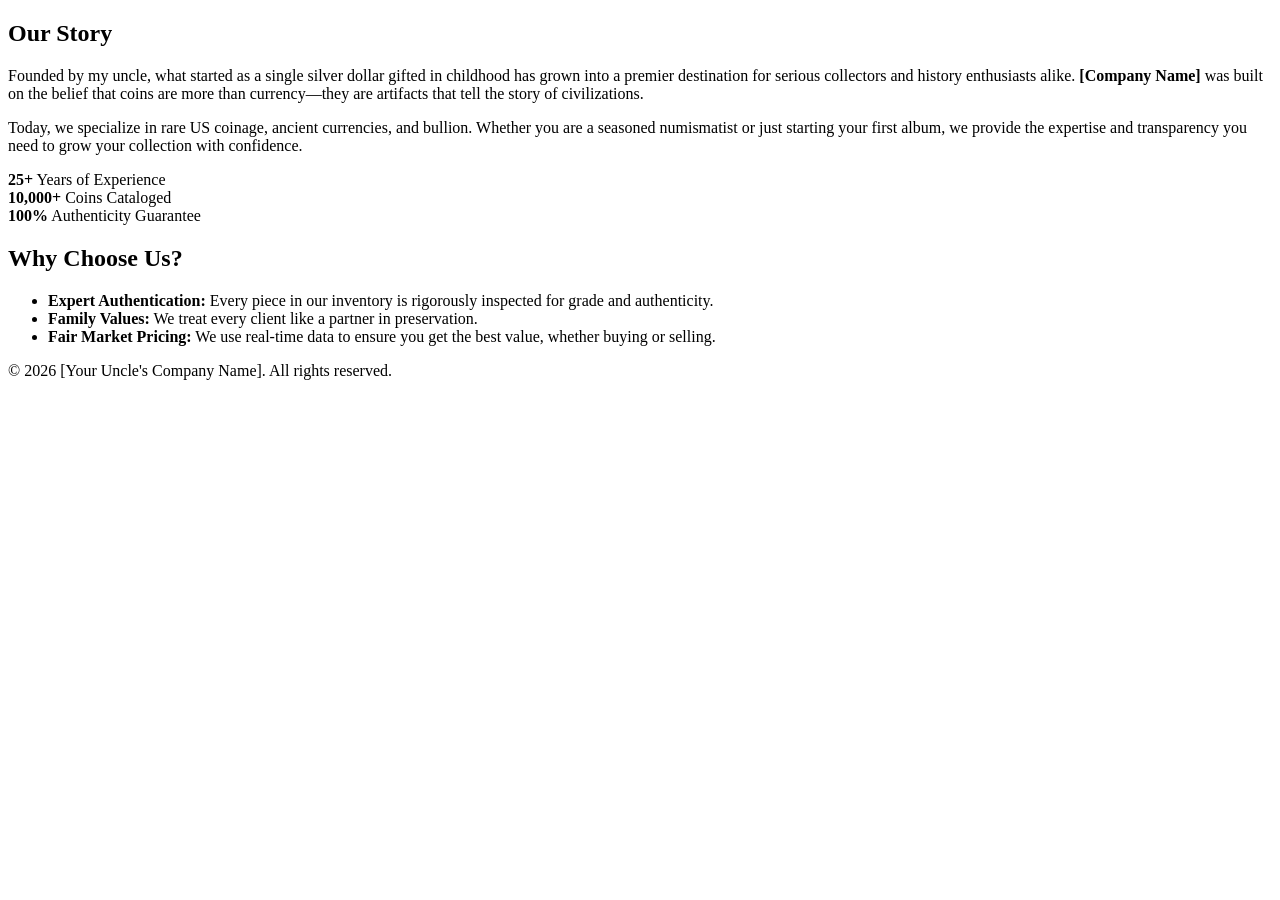
==== about.html @ f69996b8 "Create about.html" ====
<!DOCTYPE html>
<html lang="en">
<head>
    <meta charset="UTF-8">
    <meta name="viewport" content="width=device-width, initial-scale=1.0">
    <title>About Us</title>
<div class="container">
        
        <section class="about-section">
            <h2>Our Story</h2>
            <p>Founded by my uncle, what started as a single silver dollar gifted in childhood has grown into a premier destination for serious collectors and history enthusiasts alike. <strong>[Company Name]</strong> was built on the belief that coins are more than currency—they are artifacts that tell the story of civilizations.</p>
            <p>Today, we specialize in rare US coinage, ancient currencies, and bullion. Whether you are a seasoned numismatist or just starting your first album, we provide the expertise and transparency you need to grow your collection with confidence.</p>
        </section>

        <div class="stats-grid">
            <div class="stat-card">
                <strong>25+</strong>
                <span>Years of Experience</span>
            </div>
            <div class="stat-card">
                <strong>10,000+</strong>
                <span>Coins Cataloged</span>
            </div>
            <div class="stat-card">
                <strong>100%</strong>
                <span>Authenticity Guarantee</span>
            </div>
        </div>

        <section class="about-section">
            <h2>Why Choose Us?</h2>
            <ul>
                <li><strong>Expert Authentication:</strong> Every piece in our inventory is rigorously inspected for grade and authenticity.</li>
                <li><strong>Family Values:</strong> We treat every client like a partner in preservation.</li>
                <li><strong>Fair Market Pricing:</strong> We use real-time data to ensure you get the best value, whether buying or selling.</li>
            </ul>
        </section>

    </div>

    <footer>
        <p>&copy; 2026 [Your Uncle's Company Name]. All rights reserved.</p>
    </footer>

</body>
</html>
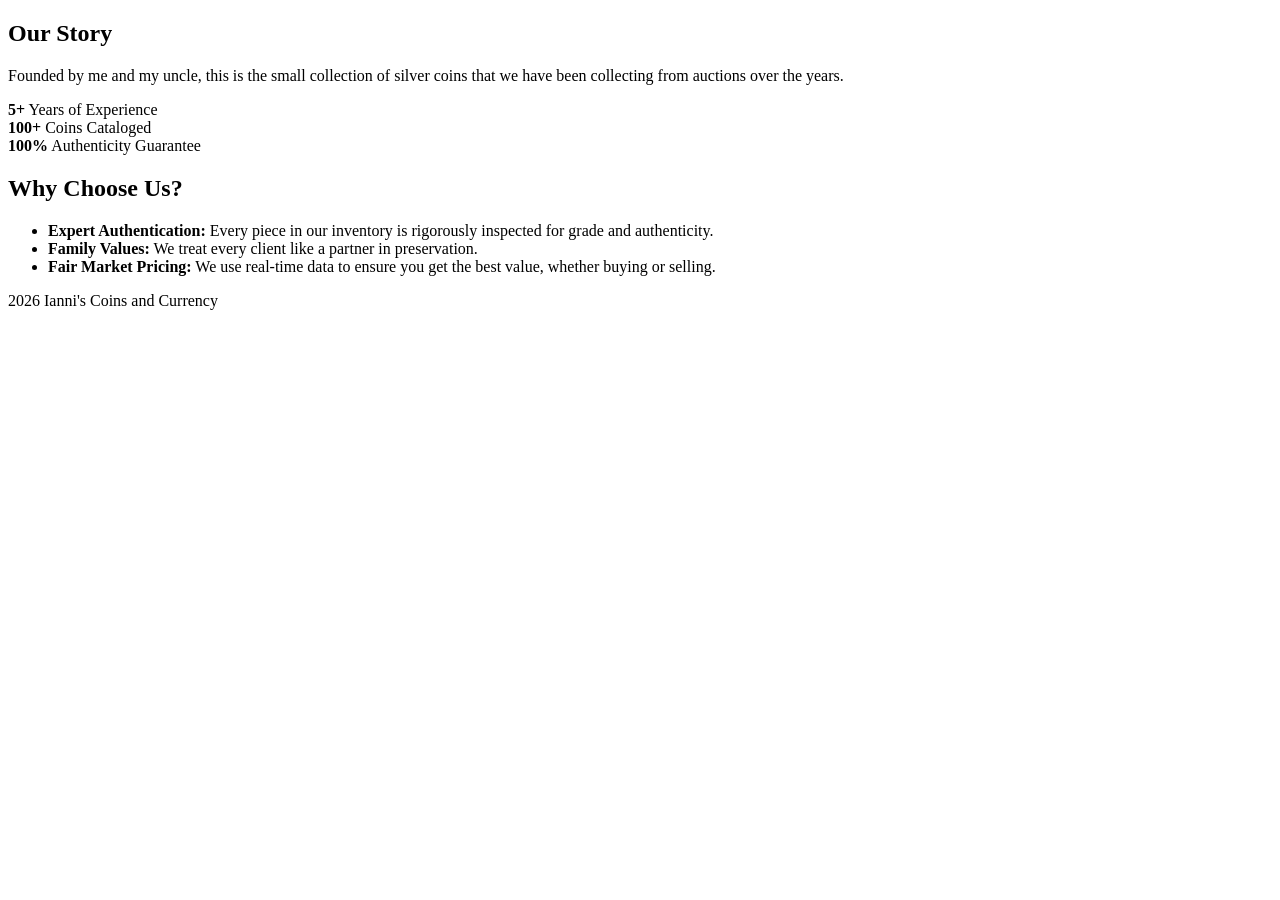
==== commit d551e4f2: "Update about.html" ====
--- a/about.html
+++ b/about.html
@@ -8,17 +8,16 @@
         
         <section class="about-section">
             <h2>Our Story</h2>
-            <p>Founded by my uncle, what started as a single silver dollar gifted in childhood has grown into a premier destination for serious collectors and history enthusiasts alike. <strong>[Company Name]</strong> was built on the belief that coins are more than currency—they are artifacts that tell the story of civilizations.</p>
-            <p>Today, we specialize in rare US coinage, ancient currencies, and bullion. Whether you are a seasoned numismatist or just starting your first album, we provide the expertise and transparency you need to grow your collection with confidence.</p>
+            <p>Founded by me and my uncle, this is the small collection of silver coins that we have been collecting from auctions over the years.</p>
         </section>
 
         <div class="stats-grid">
             <div class="stat-card">
-                <strong>25+</strong>
+                <strong>5+</strong>
                 <span>Years of Experience</span>
             </div>
             <div class="stat-card">
-                <strong>10,000+</strong>
+                <strong>100+</strong>
                 <span>Coins Cataloged</span>
             </div>
             <div class="stat-card">
@@ -39,7 +38,7 @@
     </div>
 
     <footer>
-        <p>&copy; 2026 [Your Uncle's Company Name]. All rights reserved.</p>
+2026 Ianni's Coins and Currency</p>
     </footer>
 
 </body>
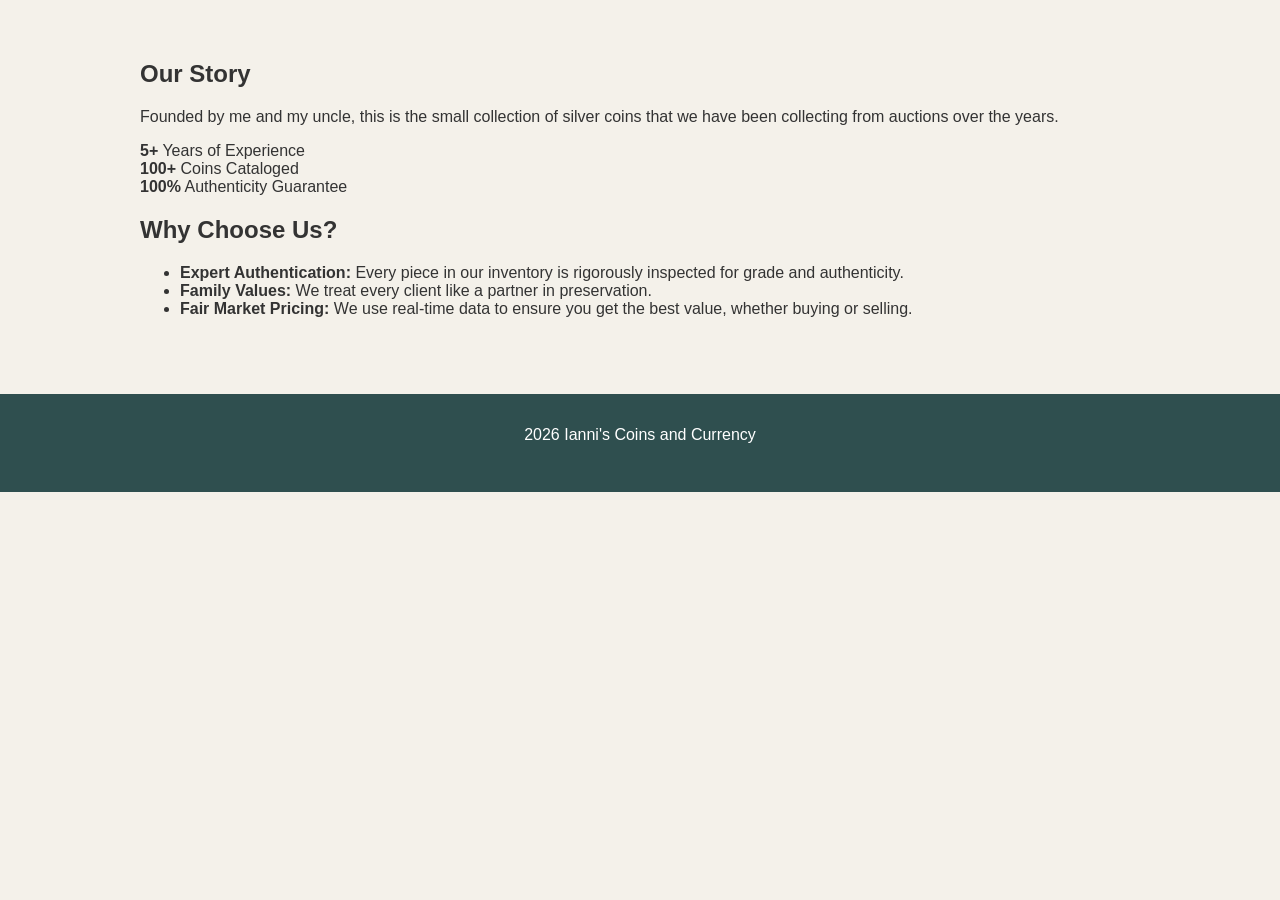
==== commit da2f88c0: "Update about.html" ====
--- a/about.html
+++ b/about.html
@@ -4,6 +4,8 @@
     <meta charset="UTF-8">
     <meta name="viewport" content="width=device-width, initial-scale=1.0">
     <title>About Us</title>
+    <link rel="stylesheet" href="coinstyles.css" />
+</head>
 <div class="container">
         
         <section class="about-section">
--- a/coinstyles.css
+++ b/coinstyles.css
@@ -0,0 +1,87 @@
+:root {
+            --gold: #d4af37;
+            --dark-slate: #2f4f4f;
+            --paper: #f4f1ea;
+        }
+
+        body {
+            font-family: 'Segoe UI', Tahoma, Geneva, Verdana, sans-serif;
+            margin: 0;
+            background-color: var(--paper);
+            color: #333;
+        }
+
+        header {
+            background-color: var(--dark-slate);
+            color: var(--gold);
+            padding: 2rem;
+            text-align: center;
+            border-bottom: 5px solid var(--gold);
+        }
+
+        nav {
+            background: #1e3333;
+            padding: 1rem;
+            text-align: center;
+        }
+
+        nav a {
+            color: white;
+            text-decoration: none;
+            margin: 0 15px;
+            font-weight: bold;
+        }
+
+        .container {
+            max-width: 1000px;
+            margin: 20px auto;
+            padding: 20px;
+        }
+
+        .gallery {
+            display: grid;
+            grid-template-columns: repeat(auto-fit, minmax(250px, 1fr));
+            gap: 20px;
+        }
+
+        .item-card {
+            background: white;
+            border: 1px solid #ddd;
+            border-radius: 8px;
+            overflow: hidden;
+            box-shadow: 0 4px 6px rgba(0,0,0,0.1);
+            transition: transform 0.2s;
+        }
+
+        .item-card:hover {
+            transform: translateY(-5px);
+        }
+
+        .item-card img {
+            width: 100%;
+            height: 200px;
+            object-fit: cover;
+            background-color: #eee;
+        }
+
+        .item-info {
+            padding: 15px;
+        }
+
+        .tag {
+            display: inline-block;
+            background: var(--gold);
+            color: white;
+            padding: 2px 8px;
+            border-radius: 4px;
+            font-size: 0.8rem;
+            margin-bottom: 10px;
+        }
+
+        footer {
+            text-align: center;
+            padding: 2rem;
+            background: var(--dark-slate);
+            color: white;
+            margin-top: 40px;
+        }
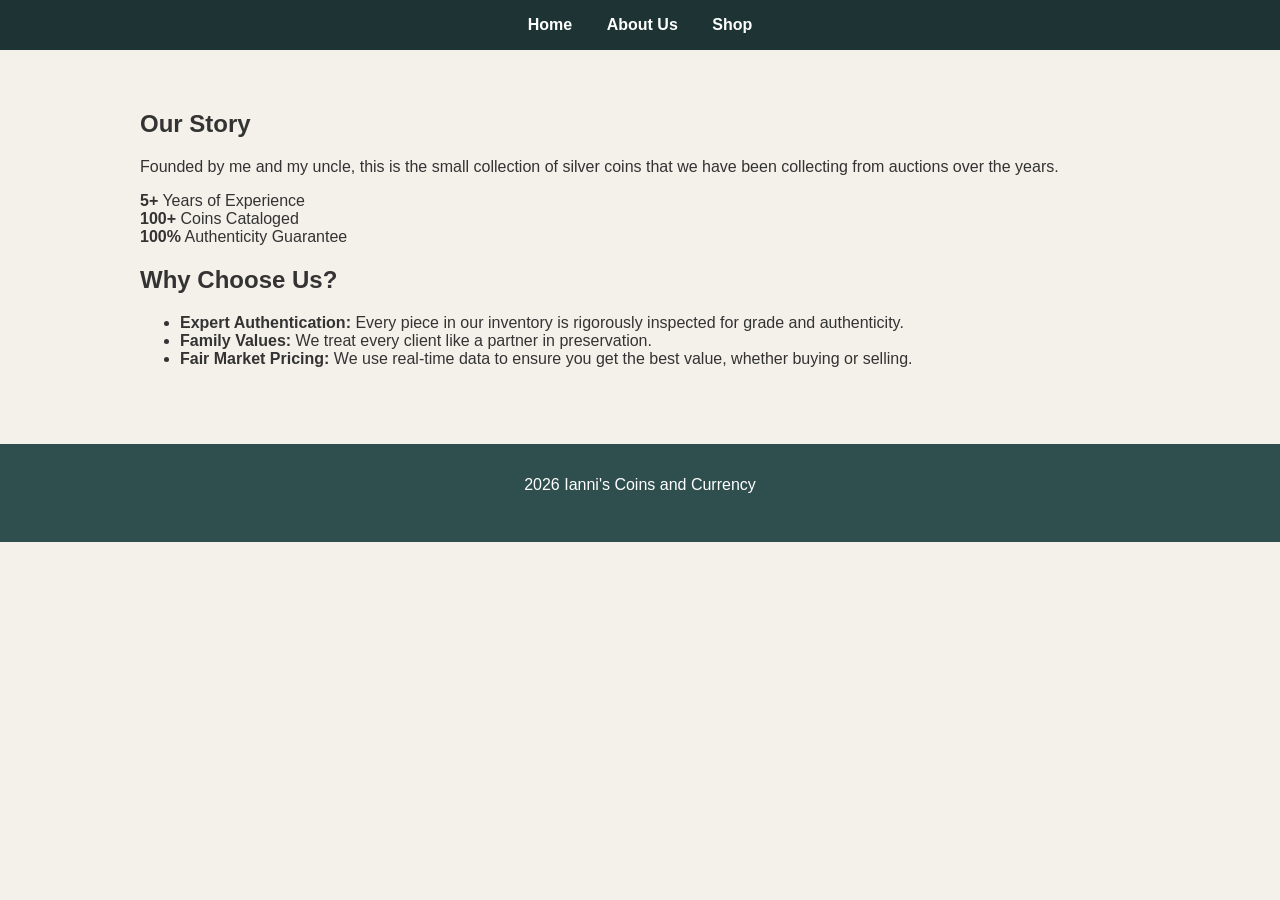
==== commit 2ac201c4: "Update about.html" ====
--- a/about.html
+++ b/about.html
@@ -6,6 +6,13 @@
     <title>About Us</title>
     <link rel="stylesheet" href="coinstyles.css" />
 </head>
+    
+    <nav>
+    <a href="index.html">Home</a>
+    <a href="about.html">About Us</a>
+    <a href="store.html">Shop</a>
+</nav>
+    
 <div class="container">
         
         <section class="about-section">
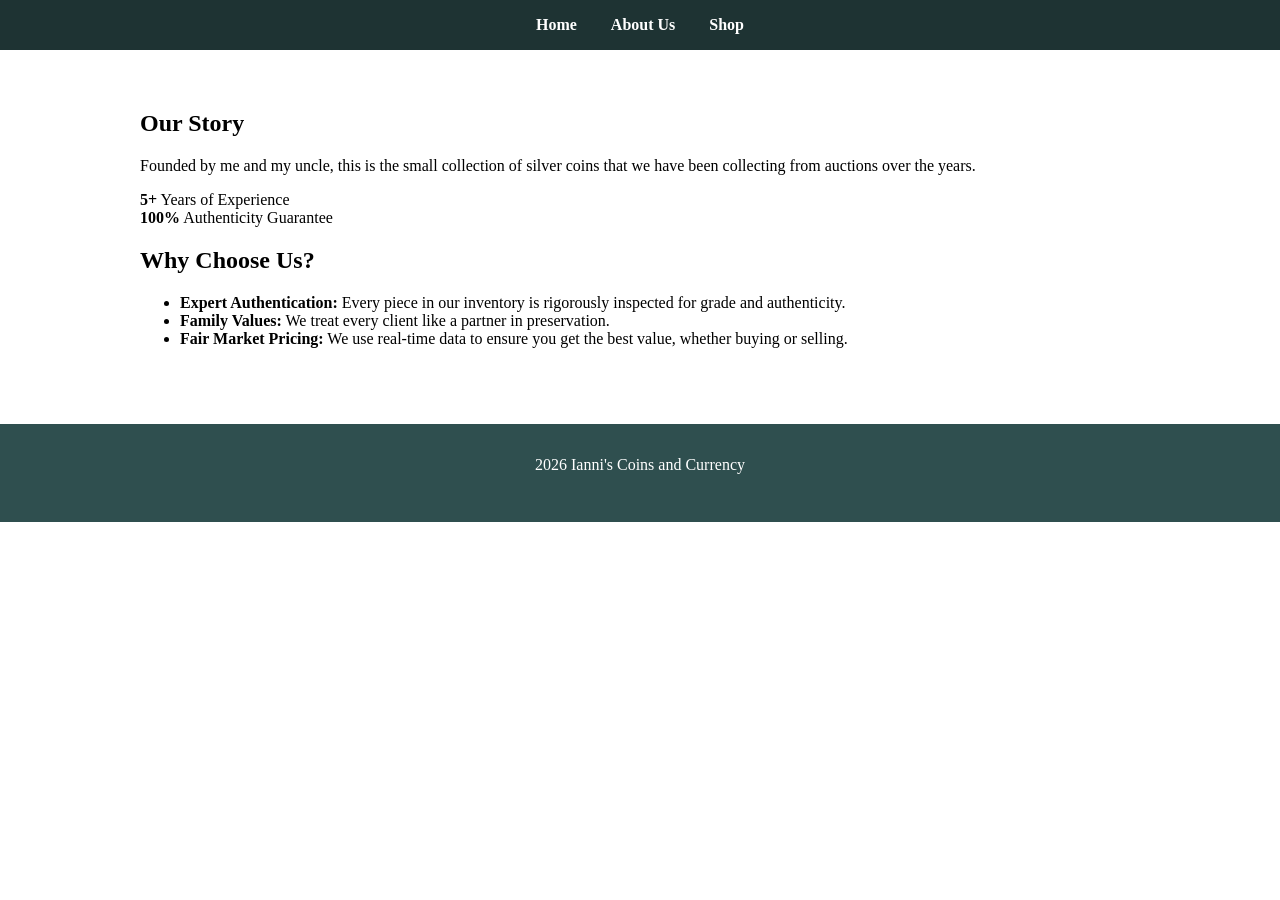
==== commit 34800dd2: "Update about.html" ====
--- a/about.html
+++ b/about.html
@@ -26,10 +26,6 @@
                 <span>Years of Experience</span>
             </div>
             <div class="stat-card">
-                <strong>100+</strong>
-                <span>Coins Cataloged</span>
-            </div>
-            <div class="stat-card">
                 <strong>100%</strong>
                 <span>Authenticity Guarantee</span>
             </div>
--- a/coinstyles.css
+++ b/coinstyles.css
@@ -1,8 +1,33 @@
 :root {
+            :root { --gold: #d4af37; --dark: #2c3e50; --light: #f4f4f4; --accent: #b8860b; }
+        body { font-family: 'Georgia', serif; margin: 0; background: var(--light); color: var(--dark); }
             --gold: #d4af37;
             --dark-slate: #2f4f4f;
             --paper: #f4f1ea;
         }
+        
+        /* Header & Search */
+        header { background: var(--dark); color: white; padding: 1.5rem; text-align: center; border-bottom: 5px solid var(--gold); }
+        .search-container { margin: 1rem 0; }
+        #coinSearch { padding: 10px; width: 60%; border-radius: 20px; border: 1px solid #ccc; outline: none; }
+
+        /* Layout */
+        .main-content { display: flex; max-width: 1200px; margin: 2rem auto; gap: 2rem; padding: 0 1rem; }
+        .inventory { flex: 3; }
+        .sidebar { flex: 1; background: white; padding: 1.5rem; border-radius: 8px; box-shadow: 0 2px 10px rgba(0,0,0,0.1); height: fit-content; }
+
+        /* Coin Cards */
+        .coin-grid { display: grid; grid-template-columns: repeat(auto-fill, minmax(250px, 1fr)); gap: 1.5rem; }
+        .coin-card { background: white; padding: 1rem; border-radius: 8px; text-align: center; box-shadow: 0 2px 5px rgba(0,0,0,0.05); }
+        .coin-card img { width: 100px; height: 100px; background: #eee; border-radius: 50%; margin-bottom: 10px; }
+        .buy-btn { background: var(--gold); border: none; padding: 10px 20px; color: white; cursor: pointer; border-radius: 4px; font-weight: bold; width: 100%; }
+        
+        /* Cart & Checkout */
+        .cart-item { display: flex; justify-content: space-between; border-bottom: 1px solid #eee; padding: 10px 0; font-size: 0.9rem; }
+        #checkout-form { display: none; margin-top: 20px; border-top: 2px solid var(--gold); padding-top: 20px; }
+        input[type="text"], input[type="email"] { width: 100%; padding: 8px; margin: 5px 0 15px; border: 1px solid #ddd; border-radius: 4px; box-sizing: border-box; }
+        .pay-btn { background: #27ae60; color: white; border: none; padding: 12px; width: 100%; border-radius: 4px; font-size: 1rem; cursor: pointer; }
+            
 
         body {
             font-family: 'Segoe UI', Tahoma, Geneva, Verdana, sans-serif;
